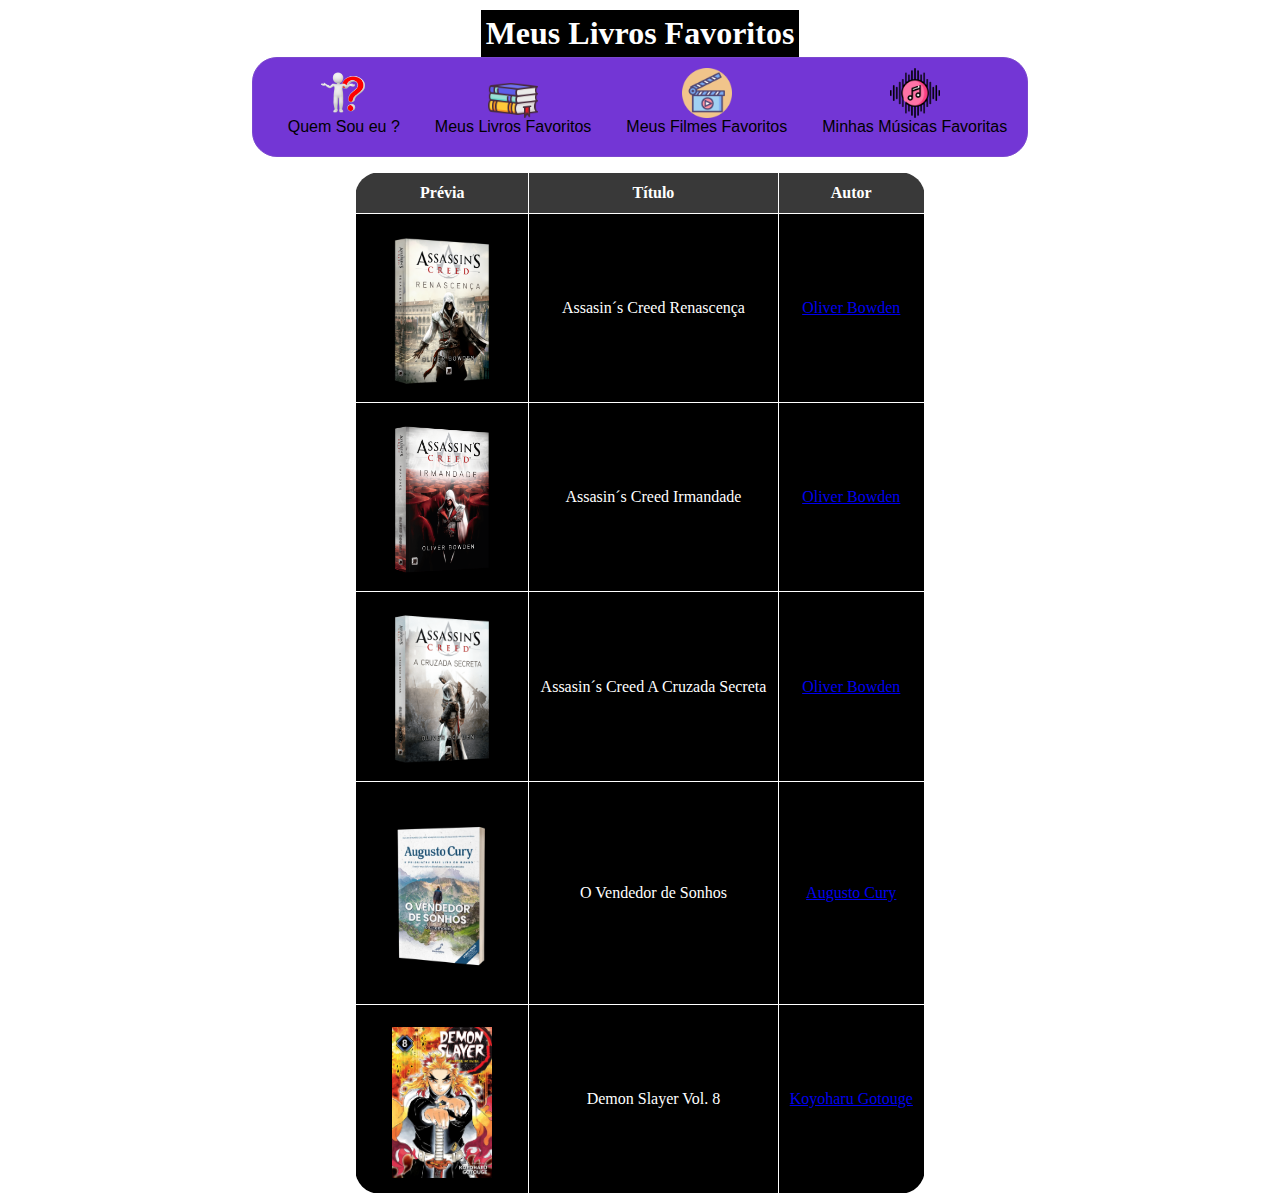
==== Trab001/favbooks.html @ 994c6099 "First commit" ====
<!DOCTYPE html>
<html lang="pt-br">
<head>
    <meta charset="UTF-8">
    <meta name="viewport" content="width=device-width, initial-scale=1.0">
    <link rel="stylesheet" href="style.css">
    <link rel="shortcut icon" href="IMG/livroIMG.png" type="image/x-icon">
    <title>Livros Favoritos</title>
</head>
<body>
    <div class="classH1">
        <h1>Meus Livros Favoritos</h1>
    </div>
    <nav>
        <ul class="menu">
            <li> <a href="index.html"> <img class="home" src="IMG/qmsoueuIMG.png" alt="next"> Quem Sou eu ?</a></li>
            <li> <a href="favbooks.html"> <img class="book" src="IMG/livroIMG.png" alt="next"> Meus Livros Favoritos</a></li>
            <li> <a href="favfilms.html"> <img class="film" src="IMG/filmeIMG.png" alt="next"> Meus Filmes Favoritos</a></li>
            <li> <a href="favsongs.html"> <img class="song" src="IMG/songIMG.png" alt="next"> Minhas Músicas Favoritas</a></li>
        </ul>
    </nav>

    <nav class="divtable">
        <table>
            <tr>
                <th>Prévia</th>
                <th>Título</th>
                <th>Autor</th>
            </tr>
            <tr>
                <td><a target="_blank" href="https://amzn.to/3Voni5Y"> <img width="100px" src="IMG/assasinscreedIMG.png" alt="Next"></a></td>
                <td>Assasin´s Creed Renascença</td>
                <td><a target="_blank" href="https://assassinscreed.fandom.com/pt-br/wiki/Oliver_Bowden">Oliver Bowden</a></td>
            </tr>
            <tr>
                <td><a target="_blank" href="https://amzn.to/4abn860"> <img width="100px" src="IMG/assasinscreed3IMG.png" alt="Next"></a></td>
                <td>Assasin´s Creed Irmandade</td>
                <td><a target="_blank" href="https://assassinscreed.fandom.com/pt-br/wiki/Oliver_Bowden">Oliver Bowden</a></td>
            </tr>
            <tr>
                <td><a target="_blank" href="https://amzn.to/3VkFQUC"><img width="100px" src="IMG/assasinscreed2IMG.png" alt="Next"> </a></td>
                <td>Assasin´s Creed A Cruzada Secreta</td>
                <td><a target="_blank" href="https://assassinscreed.fandom.com/pt-br/wiki/Oliver_Bowden">Oliver Bowden</a></td>
            </tr>
            <tr>
                <td><a target="_blank" href="https://amzn.to/3TDxExs"><img  width="150px" src="IMG/vendedordesonhos.webp" alt="Next"></a></td>
                <td>O Vendedor de Sonhos</td>
                <td> <a target="_blank" href="https://pt.wikipedia.org/wiki/Augusto_Cury"> Augusto Cury</a></td>
            </tr>
            <tr>
                <td><a target="_blank" href="https://amzn.to/3x7Xhh2"> <img width="100px" src="IMG/demonslayerIMG.webp" alt="Next"></a></td>
                <td>Demon Slayer Vol. 8</td>
                <td><a target="_blank" href="https://en.wikipedia.org/wiki/Koyoharu_Gotouge"> Koyoharu Gotouge</a></td>
            </tr>
        </table>
    </nav>
    
</body>
</html>
---- Trab001/style.css ----
@import url('https://fonts.googleapis.com/css2?family=Radley:ital@0;1&display=swap');
*{
    box-sizing: border-box;
    margin: 0;
    padding: 0;
}
body{
    background: url("https://i.pinimg.com/564x/2e/c3/fa/2ec3fab3ce1fd3685969324bd256a213.jpg");
    padding: 1px solid black;
}
.classH1{
    display: flex;
    justify-content: center;
}
h1, h2{
    padding:5px;
    margin-top: 10px;
    font-family: 'Times New Roman', Times, serif;
    text-align: center;
    color: white;
    background-color: black;
}
figure{
    text-align: center;
    margin-bottom: 15px;
}
nav{
    grid-area: nav;
    display: grid;
    place-items: center;
}
nav ul{
    display: flex;
    flex-direction: row;
    justify-content: center;
}
nav ul li{
    list-style-type: none;
}
.home, .book, .song, .film{
    margin-left: 0px;
    width: 50px;
}
nav ul li a{
    padding: 0px;
    margin-top: 0px;
    margin-left: 35px;
    margin-bottom: 20px;
    width: 100%;
    color: black;
    text-decoration: none;
    font-family: 'Franklin Gothic Medium', 'Arial Narrow', Arial, sans-serif;
    font-size: medium;
    display: flex;
    flex-direction: column;
    align-items: center;
}
.container{
    padding: 9px;
    border: 1px solid white;
    background: black;
    width: 70%;
    margin-left: 15%;
    margin-right: 60px;
    text-align: center;
    border-radius: 15px;
}
p{
    font-family: "Radley", serif;
    text-align: justify;
    color: white;
}
td, th{
    padding: .7em;
    border: 1px solid white;
    text-align: center;
}
th{
    background-color: rgb(57, 57, 57);
    color: white;
}
td{
    background-color: black;
    color: white;
}
table{
    margin-bottom: .5em;
    table-layout: fixed;
    text-align: center;
    border-collapse: collapse;
    margin-top: 15px;
    overflow: hidden;
    border-radius: 25px;
}
.divTabela{
    margin-top: 7vh ;
    display: grid;
    place-items: center;
}
li{
    font-size: large;
    display: flex;
    align-items: center;
    text-align: center;
    font-size: medium;
    list-style-type: none;
}
img{
    padding-top: 10px;
}
ul{
    font-size: large;
    display: flex;
    flex-direction: row;
}
.redsocial{
    background-color: rgb(255, 255, 255);
    border: 1px solid black;
    display: flex;
    justify-content: center;
}
.ttk, .insta, .gth, .tel, .gmail{
    display: flex;
    align-items: center;
    padding: 8px;
}
.menu{
    border: 1px solid #7b47cf;
    background-color: #7336d5;
    border-radius: 25px;
    padding-top: 0px;
    padding-right:20px ;
}
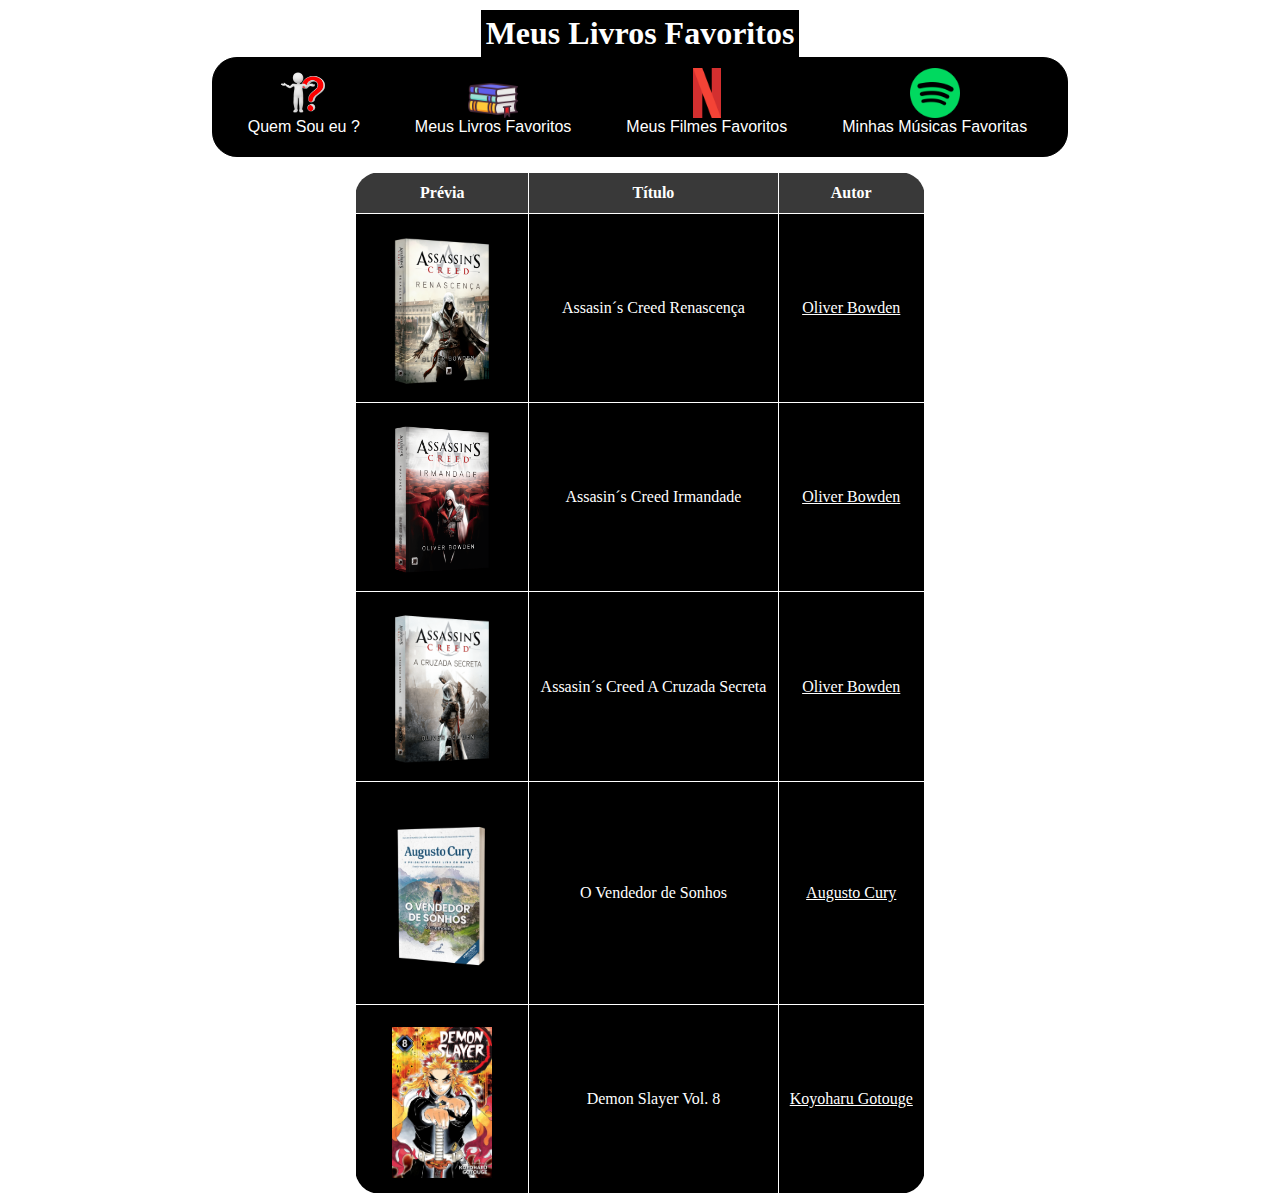
==== commit 861e6e2a: "Alterações Style e index" ====
--- a/Trab001/favbooks.html
+++ b/Trab001/favbooks.html
@@ -6,6 +6,12 @@
     <link rel="stylesheet" href="style.css">
     <link rel="shortcut icon" href="IMG/livroIMG.png" type="image/x-icon">
     <title>Livros Favoritos</title>
+
+    <style>
+        a{
+            color: white;
+        }
+    </style>
 </head>
 <body>
     <div class="classH1">
--- a/Trab001/style.css
+++ b/Trab001/style.css
@@ -47,7 +47,7 @@
     margin-left: 35px;
     margin-bottom: 20px;
     width: 100%;
-    color: black;
+    color: white;
     text-decoration: none;
     font-family: 'Franklin Gothic Medium', 'Arial Narrow', Arial, sans-serif;
     font-size: medium;
@@ -104,6 +104,7 @@
     text-align: center;
     font-size: medium;
     list-style-type: none;
+    padding-right: 20px;
 }
 img{
     padding-top: 10px;
@@ -114,20 +115,27 @@
     flex-direction: row;
 }
 .redsocial{
-    background-color: rgb(255, 255, 255);
-    border: 1px solid black;
     display: flex;
     justify-content: center;
 }
 .ttk, .insta, .gth, .tel, .gmail{
     display: flex;
     align-items: center;
-    padding: 8px;
+    padding-left: 20px;
+    color: black;
 }
 .menu{
-    border: 1px solid #7b47cf;
-    background-color: #7336d5;
+    border: 1px solid #000000;
+    background-color: #000000;
     border-radius: 25px;
     padding-top: 0px;
     padding-right:20px ;
+}
+a{
+    color: white;
+}
+.finalpag{
+    border: 1px solid black;
+    background-color: white;
+    border-radius: 5px;
 }